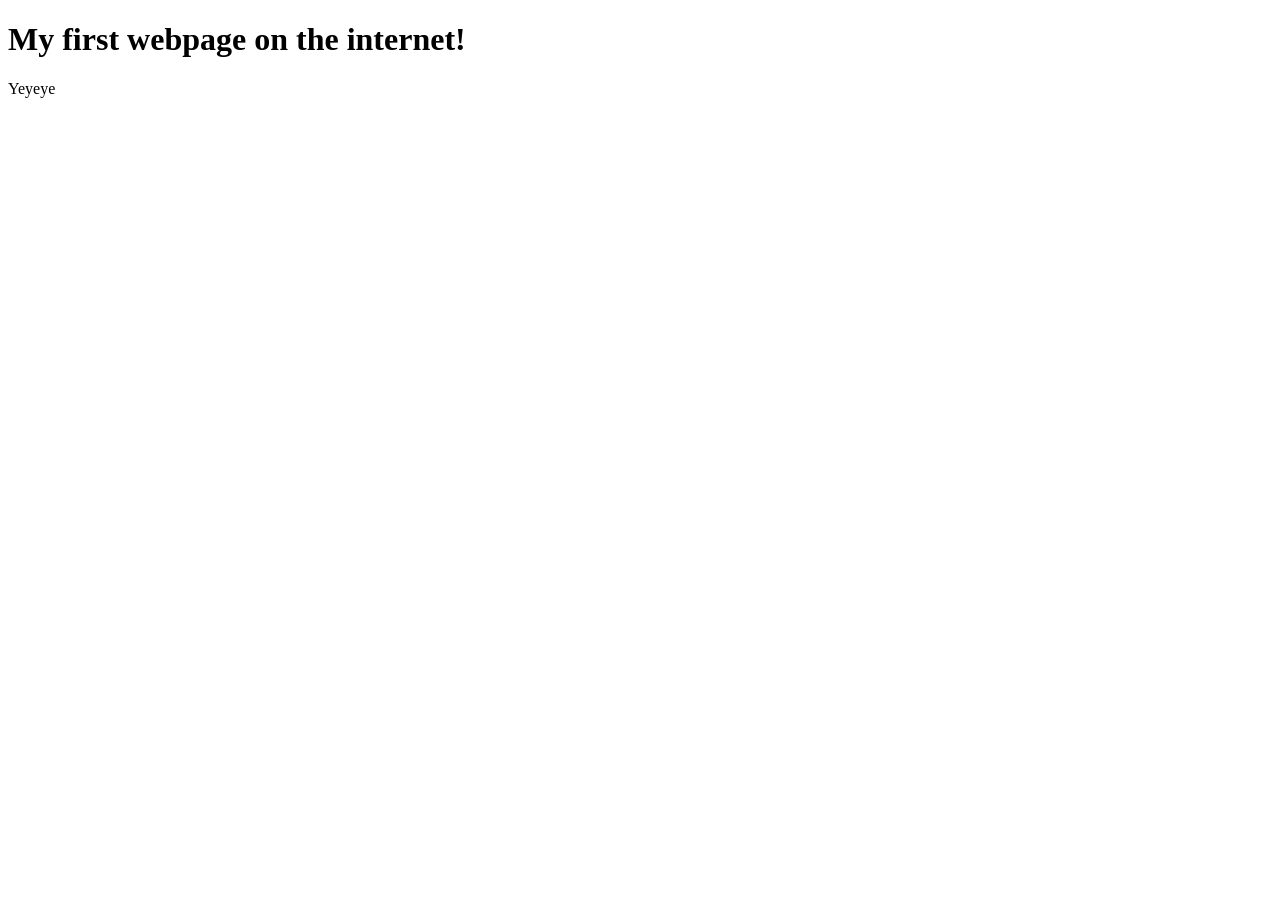
==== index.html @ 045775a7 "Created index" ====
<!doctype html>
<html lang="en">
  <head>
    <meta charset="UTF-8" />
    <meta name="viewport" content="width=device-width, initial-scale=1.0" />
    <title>My webpage</title>
  </head>
  <body>
    <h1>My first webpage on the internet!</h1>
    <p>Yeyeye</p>
  </body>
</html>
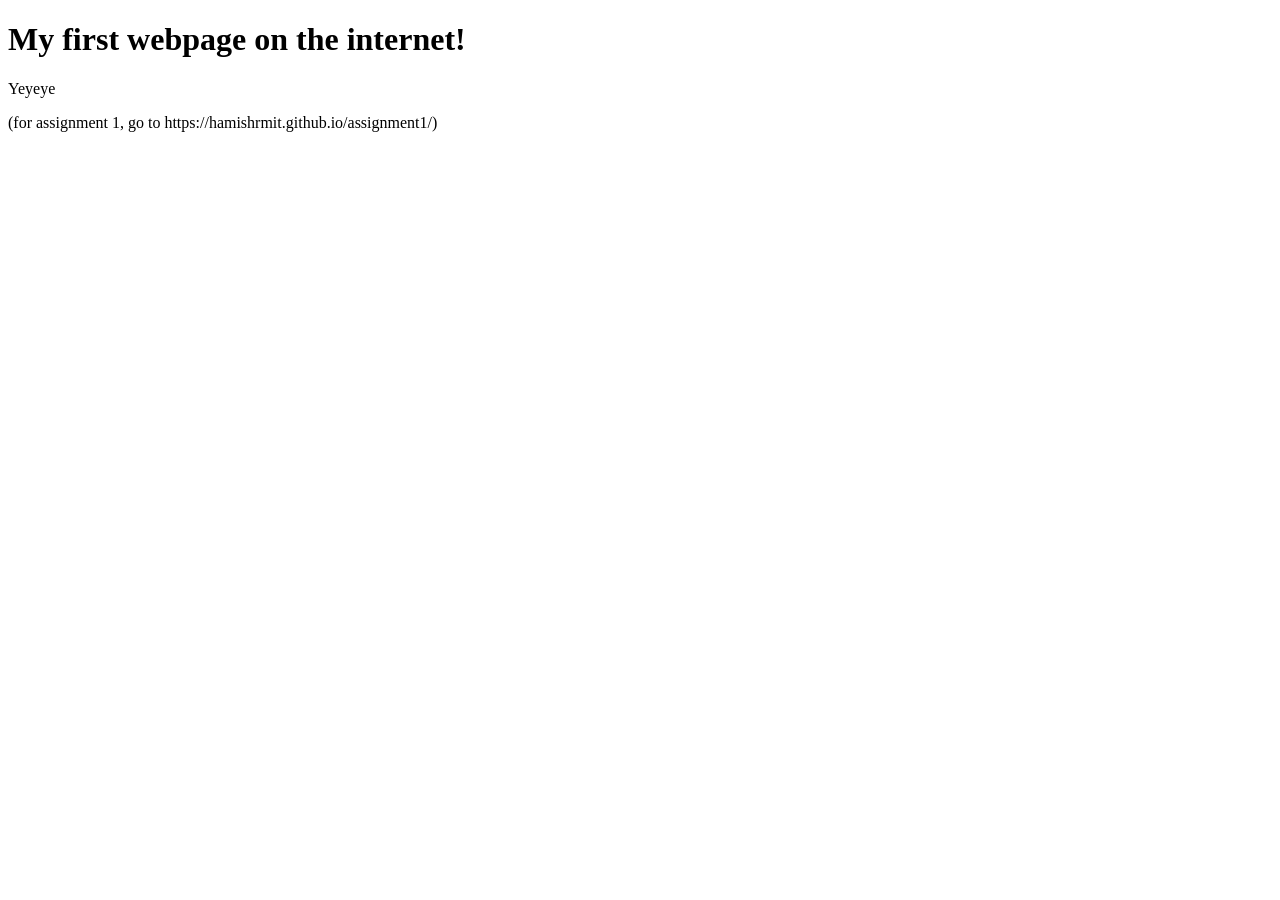
==== commit 7ad85b1c: "added info" ====
--- a/index.html
+++ b/index.html
@@ -8,5 +8,6 @@
   <body>
     <h1>My first webpage on the internet!</h1>
     <p>Yeyeye</p>
+    <p>(for assignment 1, go to https://hamishrmit.github.io/assignment1/)</p>
   </body>
 </html>
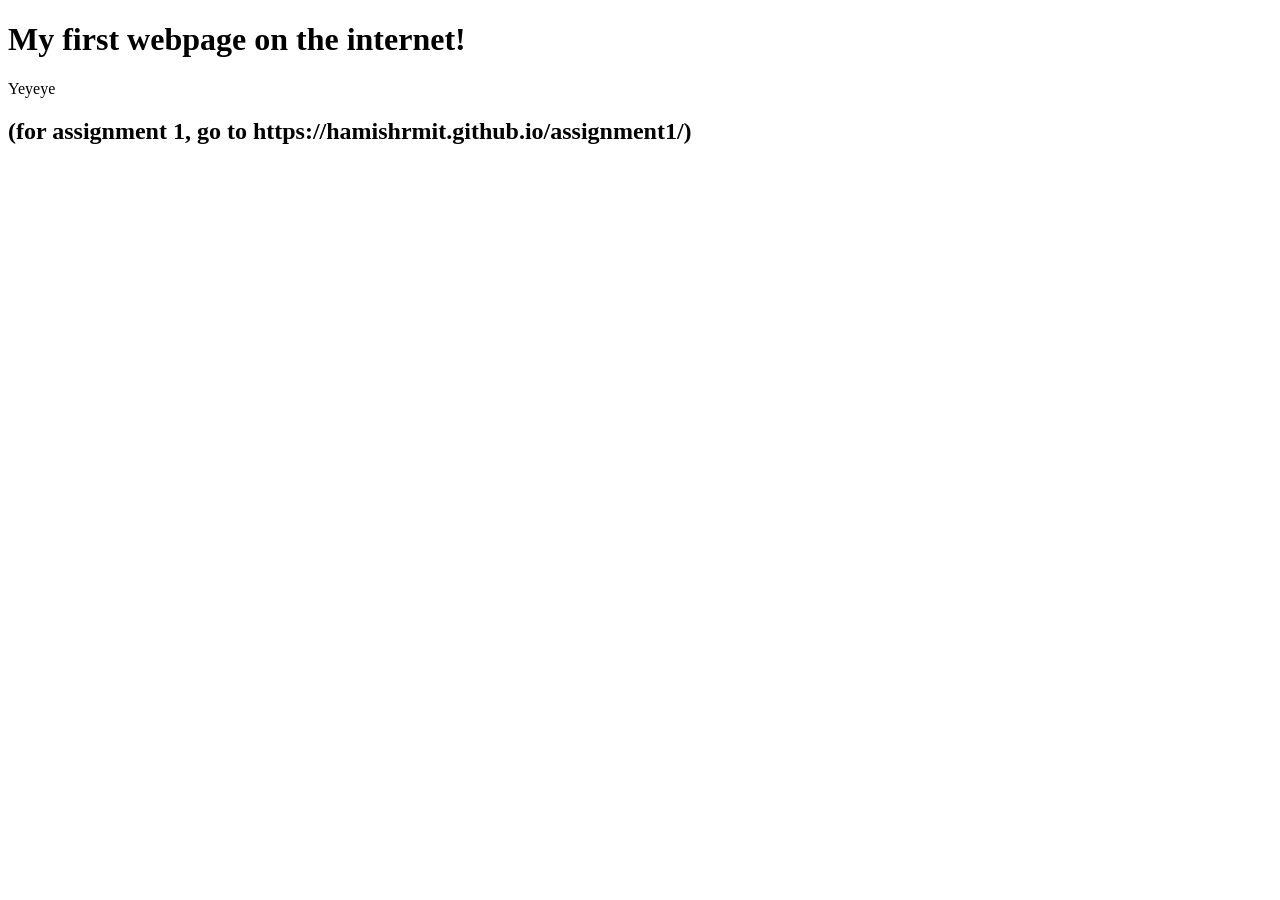
==== commit 2801fc99: "updated" ====
--- a/index.html
+++ b/index.html
@@ -8,6 +8,6 @@
   <body>
     <h1>My first webpage on the internet!</h1>
     <p>Yeyeye</p>
-    <p>(for assignment 1, go to https://hamishrmit.github.io/assignment1/)</p>
+    <h2>(for assignment 1, go to https://hamishrmit.github.io/assignment1/)</h2>
   </body>
 </html>
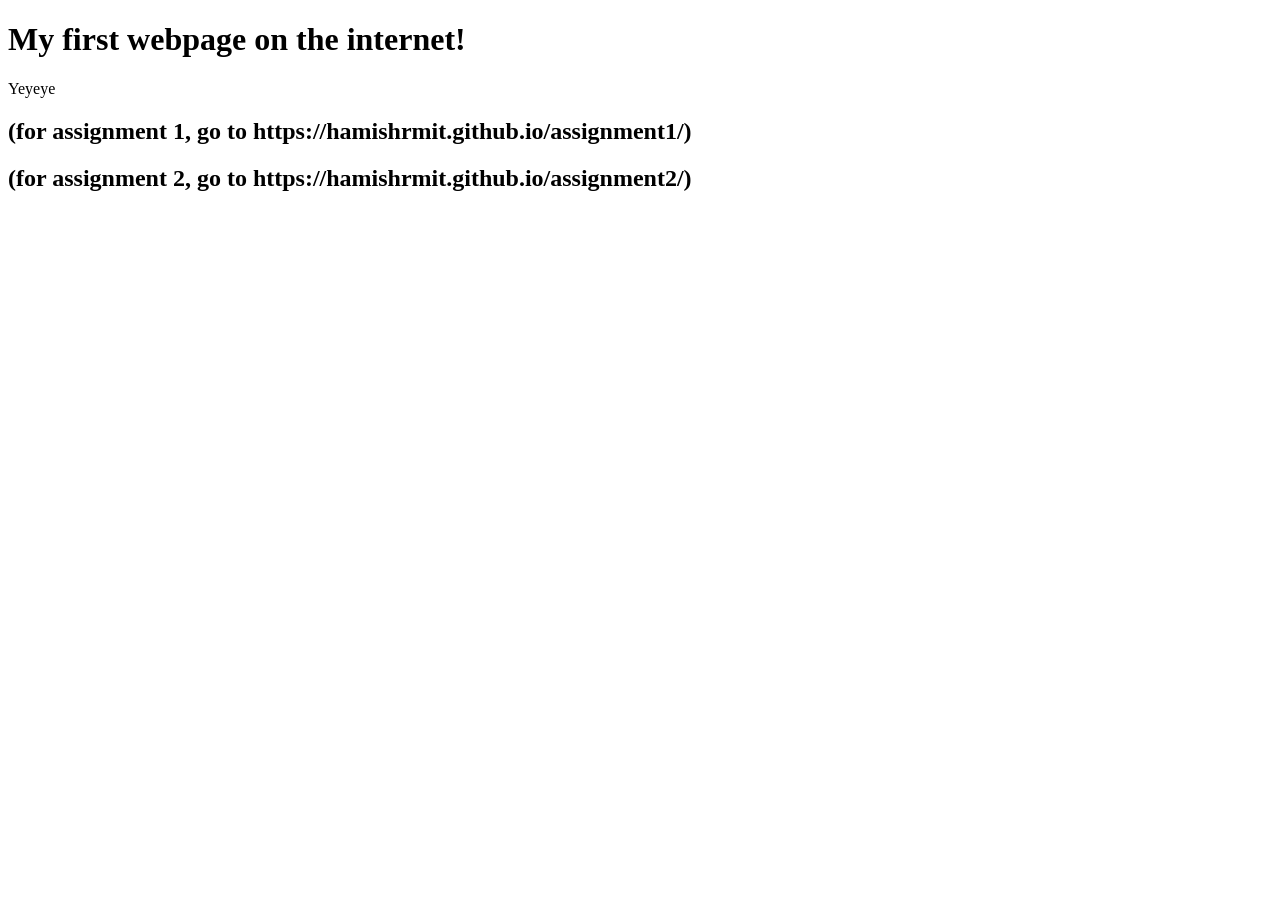
==== commit 5e6057ac: "added text" ====
--- a/index.html
+++ b/index.html
@@ -9,5 +9,6 @@
     <h1>My first webpage on the internet!</h1>
     <p>Yeyeye</p>
     <h2>(for assignment 1, go to https://hamishrmit.github.io/assignment1/)</h2>
+    <h2>(for assignment 2, go to https://hamishrmit.github.io/assignment2/)</h2>
   </body>
 </html>
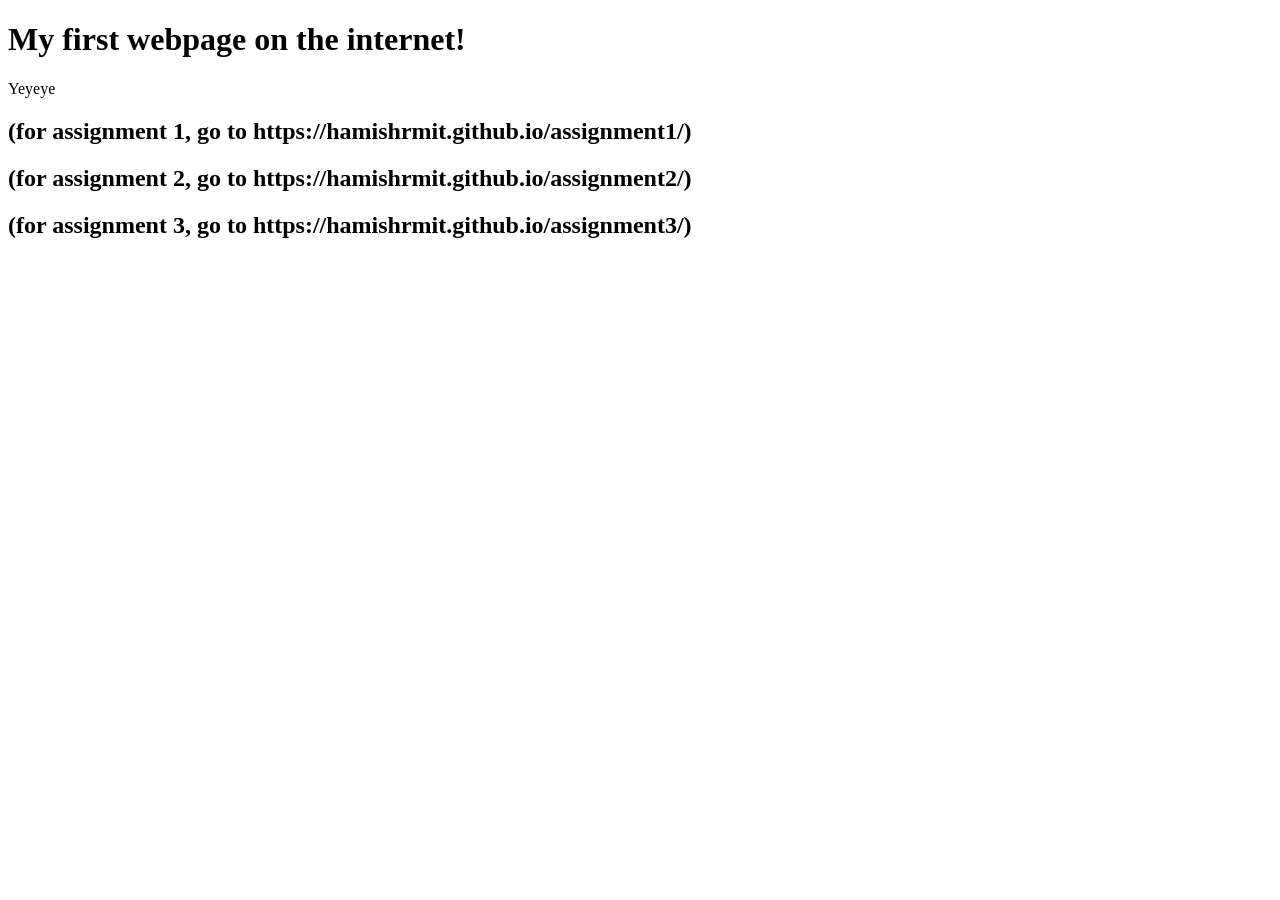
==== commit ed0202fe: "updated" ====
--- a/index.html
+++ b/index.html
@@ -10,5 +10,6 @@
     <p>Yeyeye</p>
     <h2>(for assignment 1, go to https://hamishrmit.github.io/assignment1/)</h2>
     <h2>(for assignment 2, go to https://hamishrmit.github.io/assignment2/)</h2>
+    <h2>(for assignment 3, go to https://hamishrmit.github.io/assignment3/)</h2>
   </body>
 </html>
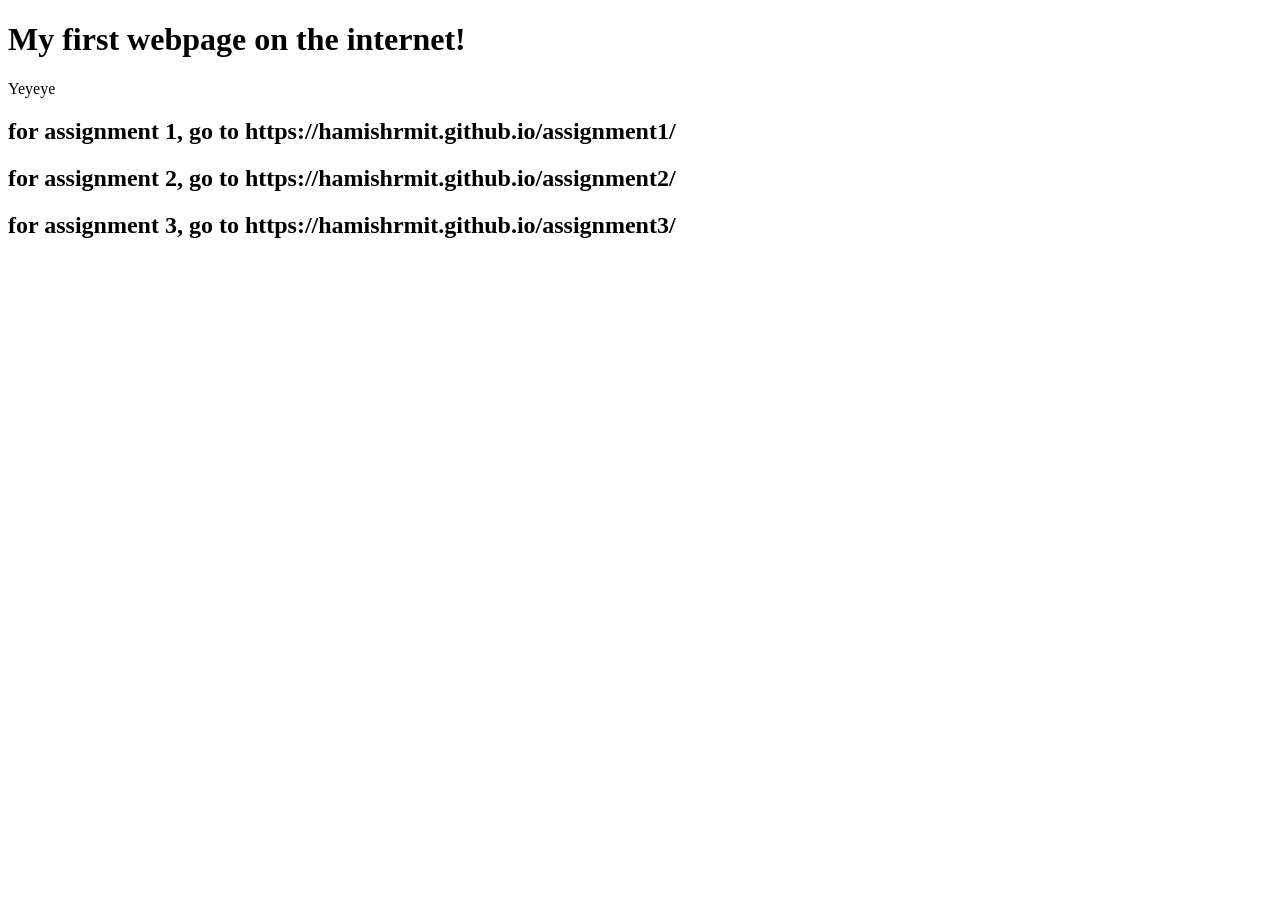
==== commit b69e4902: "updated" ====
--- a/index.html
+++ b/index.html
@@ -8,8 +8,8 @@
   <body>
     <h1>My first webpage on the internet!</h1>
     <p>Yeyeye</p>
-    <h2>(for assignment 1, go to https://hamishrmit.github.io/assignment1/)</h2>
-    <h2>(for assignment 2, go to https://hamishrmit.github.io/assignment2/)</h2>
-    <h2>(for assignment 3, go to https://hamishrmit.github.io/assignment3/)</h2>
+    <h2>for assignment 1, go to https://hamishrmit.github.io/assignment1/</h2>
+    <h2>for assignment 2, go to https://hamishrmit.github.io/assignment2/</h2>
+    <h2>for assignment 3, go to https://hamishrmit.github.io/assignment3/</h2>
   </body>
 </html>
